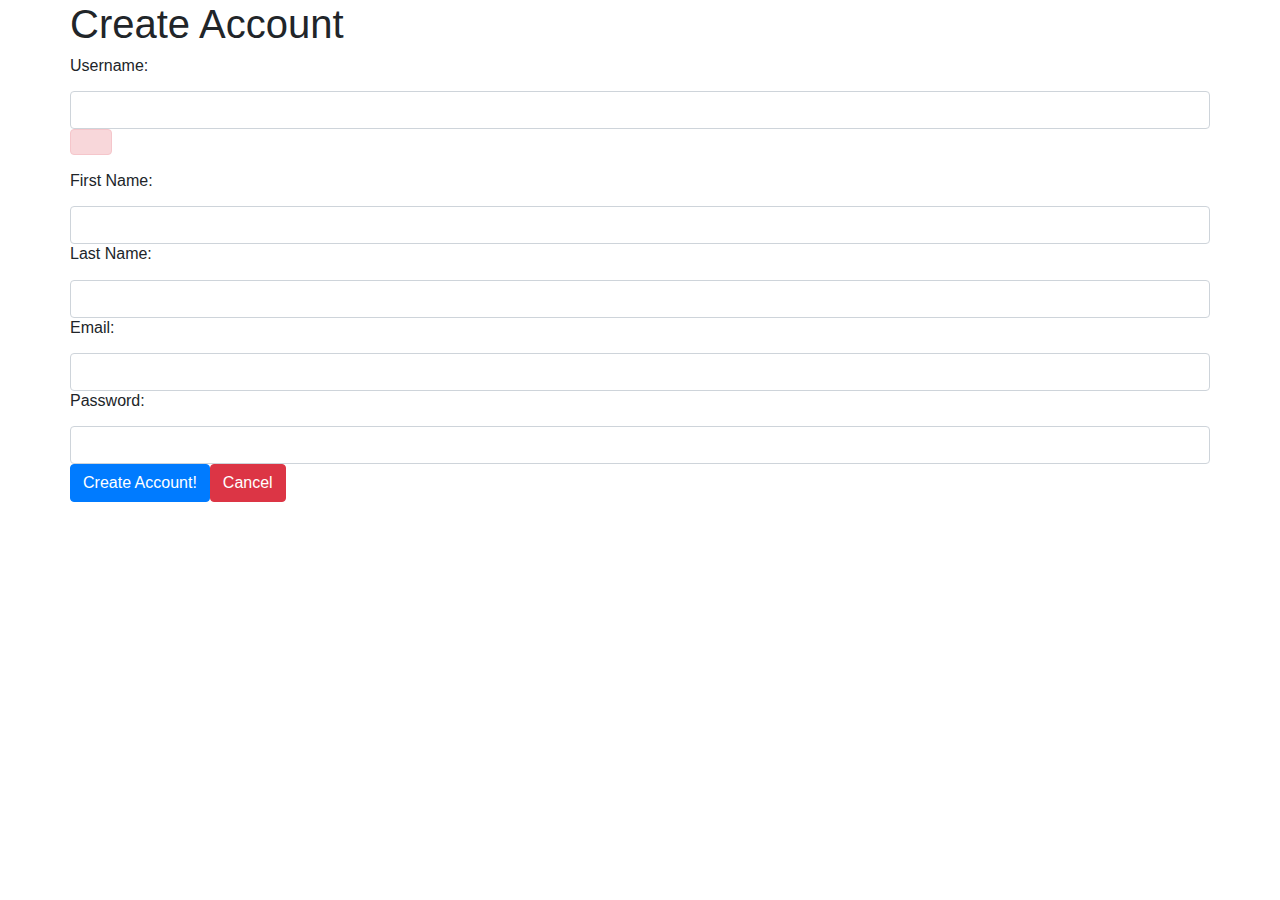
==== target/classes/templates/create-account.html @ b6192ca2 "first" ====
<!DOCTYPE html>
<html lang="en" xmlns:th="http://www.thymeleaf.org">

<head>
    <meta charset="UTF-8">
    <meta name="viewport" content="width=device-width, initial-scale=1.0">
    <meta http-equiv="X-UA-Compatible" content="ie=edge">
    <title>Lets Go!!</title>
    <link rel="stylesheet" href="https://maxcdn.bootstrapcdn.com/bootstrap/4.0.0/css/bootstrap.min.css" integrity="sha384-Gn5384xqQ1aoWXA+058RXPxPg6fy4IWvTNh0E263XmFcJlSAwiGgFAW/dAiS6JXm"
        crossorigin="anonymous">
</head>

<body>
    <div class="container">
        <div class="row">
            <h1>Create Account</h1>
        </div>
        <form method="POST">
            <div class="row">
                <label for="username">
                    <h6>Username:</h6>
                </label>
                <input id="userName" name="userName" type="text" class="form-control">
                <div th:if="${#fields.hasErrors('player.userName')}">
                    <p th:each="error : ${#fields.errors('player.userName')}" class="alert alert-danger" th:text="${error}"></p>
                </div>
            </div>
            <div class="row">
                <label for="firstName">
                    <h6>First Name:</h6>
                </label>
                <input id="firstName" name="firstName" type="text" class="form-control">
                <label for="lastName">
                    <h6>Last Name:</h6>
                </label>
                <input id="lastname" name="lastName" type="text" class="form-control">
            </div>
            <div class="row">
                <label for="email">
                    <h6>Email:</h6>
                </label>
                <input id="email" name="playerEmail" type="text" class="form-control">
                <label for="password">
                    <h6>Password:</h6>
                </label>
                <input id="password" name="playerPassword" type="password" class="form-control">
            </div>
            <div class="row">
                <!-- <div id="createButton"><a href="" class="btn btn-primary">Create!</a></div> -->
                <button id="createButton" type="submit" class="btn btn-primary">Create Account!</button>
                <div id="cancelButton"><a href="/" class="btn btn-danger">Cancel</a></div>
            </div>
        </form>
    </div>

</body>

</html>
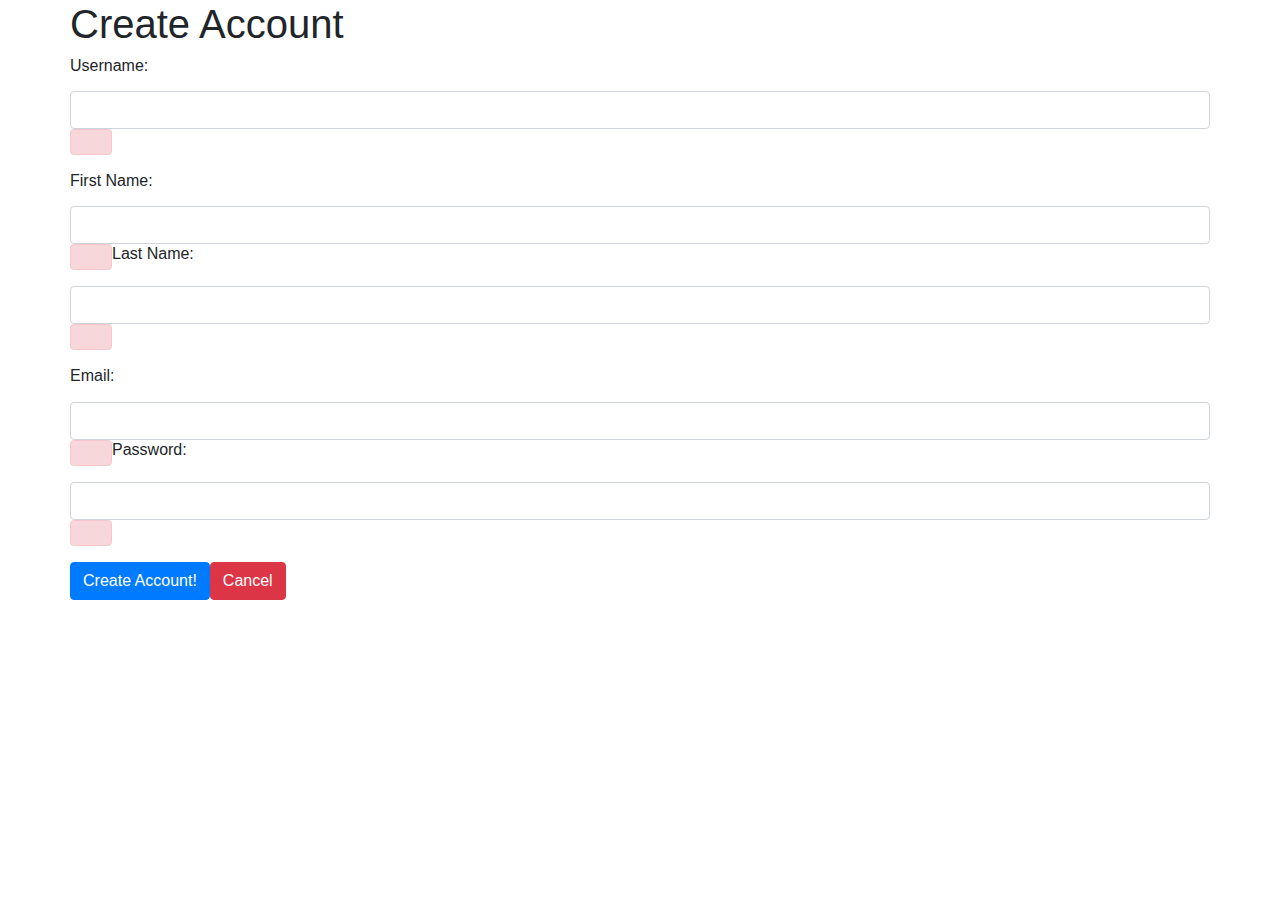
==== commit 097424c5: "third" ====
--- a/target/classes/templates/create-account.html
+++ b/target/classes/templates/create-account.html
@@ -6,8 +6,8 @@
     <meta name="viewport" content="width=device-width, initial-scale=1.0">
     <meta http-equiv="X-UA-Compatible" content="ie=edge">
     <title>Lets Go!!</title>
-    <link rel="stylesheet" href="https://maxcdn.bootstrapcdn.com/bootstrap/4.0.0/css/bootstrap.min.css" integrity="sha384-Gn5384xqQ1aoWXA+058RXPxPg6fy4IWvTNh0E263XmFcJlSAwiGgFAW/dAiS6JXm"
-        crossorigin="anonymous">
+    <link rel="stylesheet" href="https://maxcdn.bootstrapcdn.com/bootstrap/4.0.0/css/bootstrap.min.css"
+        integrity="sha384-Gn5384xqQ1aoWXA+058RXPxPg6fy4IWvTNh0E263XmFcJlSAwiGgFAW/dAiS6JXm" crossorigin="anonymous">
 </head>
 
 <body>
@@ -15,6 +15,11 @@
         <div class="row">
             <h1>Create Account</h1>
         </div>
+        <!-- <div class="row">
+            <div class="col-12 m-1 text-center" th:if="${!errors.isEmpty()}">
+                <p class="alert alert-danger" th:each="error : ${errors}" th:text="${error.message}">Error message</p>
+            </div>
+        </div> -->
         <form method="POST">
             <div class="row">
                 <label for="username">
@@ -25,26 +30,43 @@
                     <p th:each="error : ${#fields.errors('player.userName')}" class="alert alert-danger" th:text="${error}"></p>
                 </div>
             </div>
+
             <div class="row">
                 <label for="firstName">
                     <h6>First Name:</h6>
                 </label>
                 <input id="firstName" name="firstName" type="text" class="form-control">
+                <div th:if="${#fields.hasErrors('player.firstName')}">
+                    <p th:each="error : ${#fields.errors('player.firstName')}" class="alert alert-danger" th:text="${error}"></p>
+                </div>
+
                 <label for="lastName">
                     <h6>Last Name:</h6>
                 </label>
                 <input id="lastname" name="lastName" type="text" class="form-control">
+                <div th:if="${#fields.hasErrors('player.lastName')}">
+                    <p th:each="error : ${#fields.errors('player.lastName')}" class="alert alert-danger" th:text="${error}"></p>
+                </div>
             </div>
+
             <div class="row">
                 <label for="email">
                     <h6>Email:</h6>
                 </label>
-                <input id="email" name="playerEmail" type="text" class="form-control">
+                <input id="email" name="playerEmail" type="email" class="form-control">
+                <div th:if="${#fields.hasErrors('player.playerEmail')}">
+                    <p th:each="error : ${#fields.errors('player.playerEmail')}" class="alert alert-danger" th:text="${error}"></p>
+                </div>
+
                 <label for="password">
                     <h6>Password:</h6>
                 </label>
                 <input id="password" name="playerPassword" type="password" class="form-control">
+                <div th:if="${#fields.hasErrors('player.playerPassword')}">
+                    <p th:each="error : ${#fields.errors('player.playerPassword')}" class="alert alert-danger" th:text="${error}"></p>
+                </div>
             </div>
+            
             <div class="row">
                 <!-- <div id="createButton"><a href="" class="btn btn-primary">Create!</a></div> -->
                 <button id="createButton" type="submit" class="btn btn-primary">Create Account!</button>
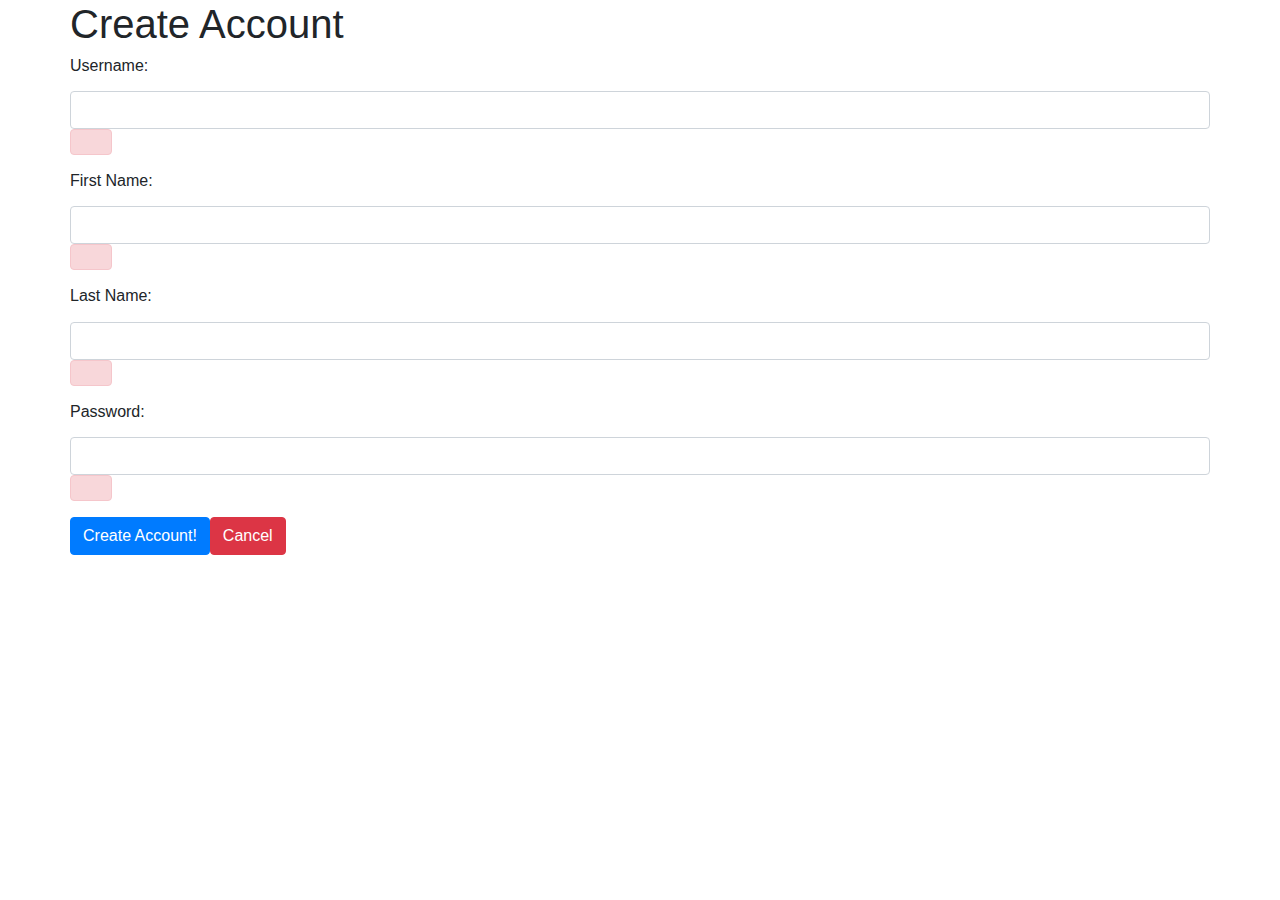
==== commit c296d5b6: "nine" ====
--- a/target/classes/templates/create-account.html
+++ b/target/classes/templates/create-account.html
@@ -22,7 +22,7 @@
         </div> -->
         <form method="POST">
             <div class="row">
-                <label for="username">
+                <label for="userName">
                     <h6>Username:</h6>
                 </label>
                 <input id="userName" name="userName" type="text" class="form-control">
@@ -39,7 +39,9 @@
                 <div th:if="${#fields.hasErrors('player.firstName')}">
                     <p th:each="error : ${#fields.errors('player.firstName')}" class="alert alert-danger" th:text="${error}"></p>
                 </div>
+            </div>
 
+            <div class="row">
                 <label for="lastName">
                     <h6>Last Name:</h6>
                 </label>
@@ -49,15 +51,16 @@
                 </div>
             </div>
 
-            <div class="row">
+            <!-- <div class="row">
                 <label for="email">
                     <h6>Email:</h6>
                 </label>
-                <input id="email" name="playerEmail" type="email" class="form-control">
+                <input id="email" name="playerEmail" type="text" class="form-control" >
                 <div th:if="${#fields.hasErrors('player.playerEmail')}">
                     <p th:each="error : ${#fields.errors('player.playerEmail')}" class="alert alert-danger" th:text="${error}"></p>
                 </div>
-
+            </div> -->
+            <div class="row">
                 <label for="password">
                     <h6>Password:</h6>
                 </label>
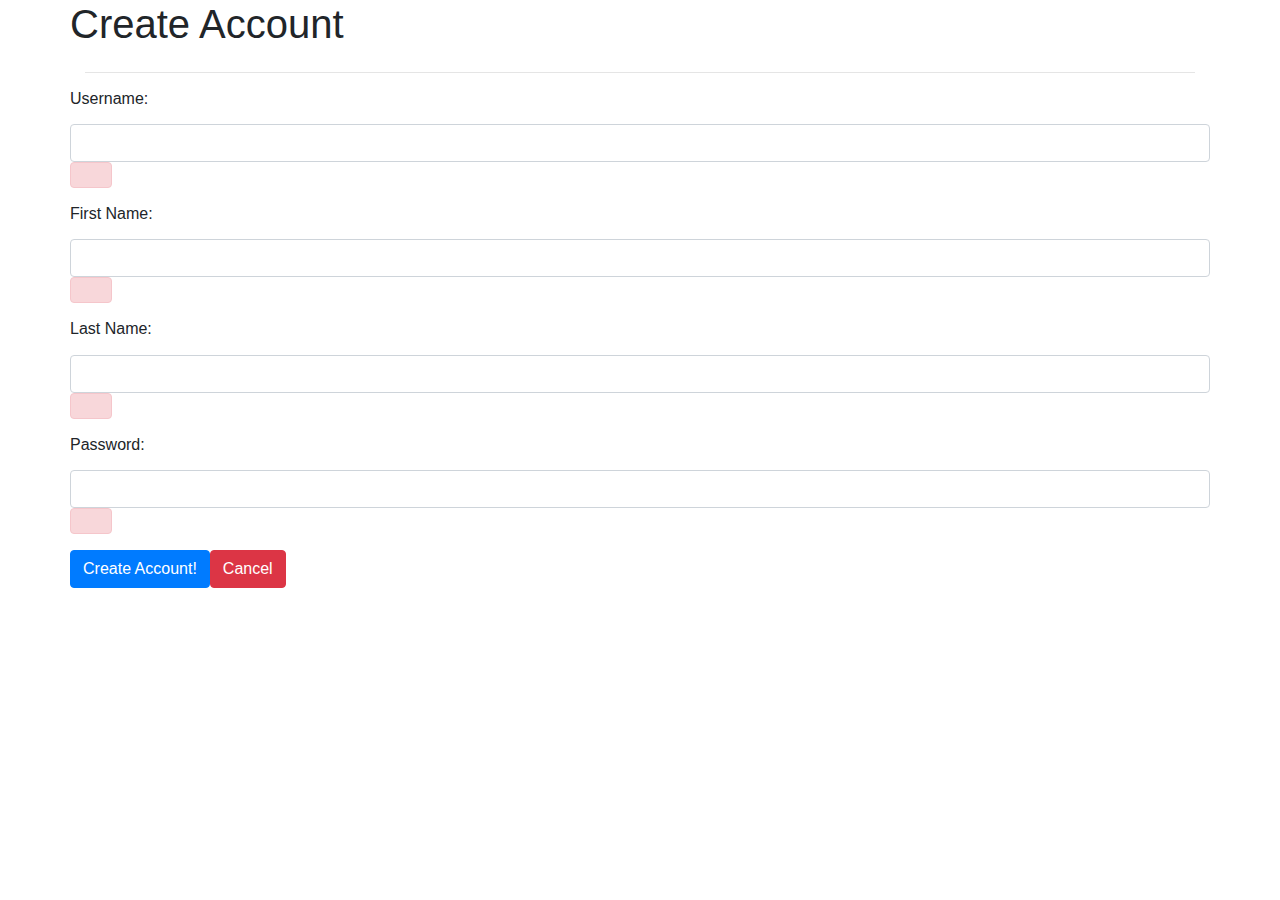
==== commit d9d0c80b: "twelve" ====
--- a/target/classes/templates/create-account.html
+++ b/target/classes/templates/create-account.html
@@ -8,20 +8,17 @@
     <title>Lets Go!!</title>
     <link rel="stylesheet" href="https://maxcdn.bootstrapcdn.com/bootstrap/4.0.0/css/bootstrap.min.css"
         integrity="sha384-Gn5384xqQ1aoWXA+058RXPxPg6fy4IWvTNh0E263XmFcJlSAwiGgFAW/dAiS6JXm" crossorigin="anonymous">
+    <link rel="stylesheet" href="/css/createAccount.css">
 </head>
 
 <body>
     <div class="container">
         <div class="row">
-            <h1>Create Account</h1>
+            <h1 id="createAccount">Create Account</h1>
         </div>
-        <!-- <div class="row">
-            <div class="col-12 m-1 text-center" th:if="${!errors.isEmpty()}">
-                <p class="alert alert-danger" th:each="error : ${errors}" th:text="${error.message}">Error message</p>
-            </div>
-        </div> -->
+        <hr>
         <form method="POST">
-            <div class="row">
+            <div class="row inputRow">
                 <label for="userName">
                     <h6>Username:</h6>
                 </label>
@@ -31,7 +28,7 @@
                 </div>
             </div>
 
-            <div class="row">
+            <div class="row inputRow">
                 <label for="firstName">
                     <h6>First Name:</h6>
                 </label>
@@ -41,7 +38,7 @@
                 </div>
             </div>
 
-            <div class="row">
+            <div class="row inputRow">
                 <label for="lastName">
                     <h6>Last Name:</h6>
                 </label>
@@ -60,7 +57,7 @@
                     <p th:each="error : ${#fields.errors('player.playerEmail')}" class="alert alert-danger" th:text="${error}"></p>
                 </div>
             </div> -->
-            <div class="row">
+            <div class="row inputRow">
                 <label for="password">
                     <h6>Password:</h6>
                 </label>
@@ -71,9 +68,9 @@
             </div>
             
             <div class="row">
-                <!-- <div id="createButton"><a href="" class="btn btn-primary">Create!</a></div> -->
-                <button id="createButton" type="submit" class="btn btn-primary">Create Account!</button>
-                <div id="cancelButton"><a href="/" class="btn btn-danger">Cancel</a></div>
+                
+                <button id="createButton" type="submit" class="btn btn-primary buttonStyle">Create Account!</button>
+                <div id="cancelButton"><a href="/" class="btn btn-danger buttonStyle">Cancel</a></div>
             </div>
         </form>
     </div>
